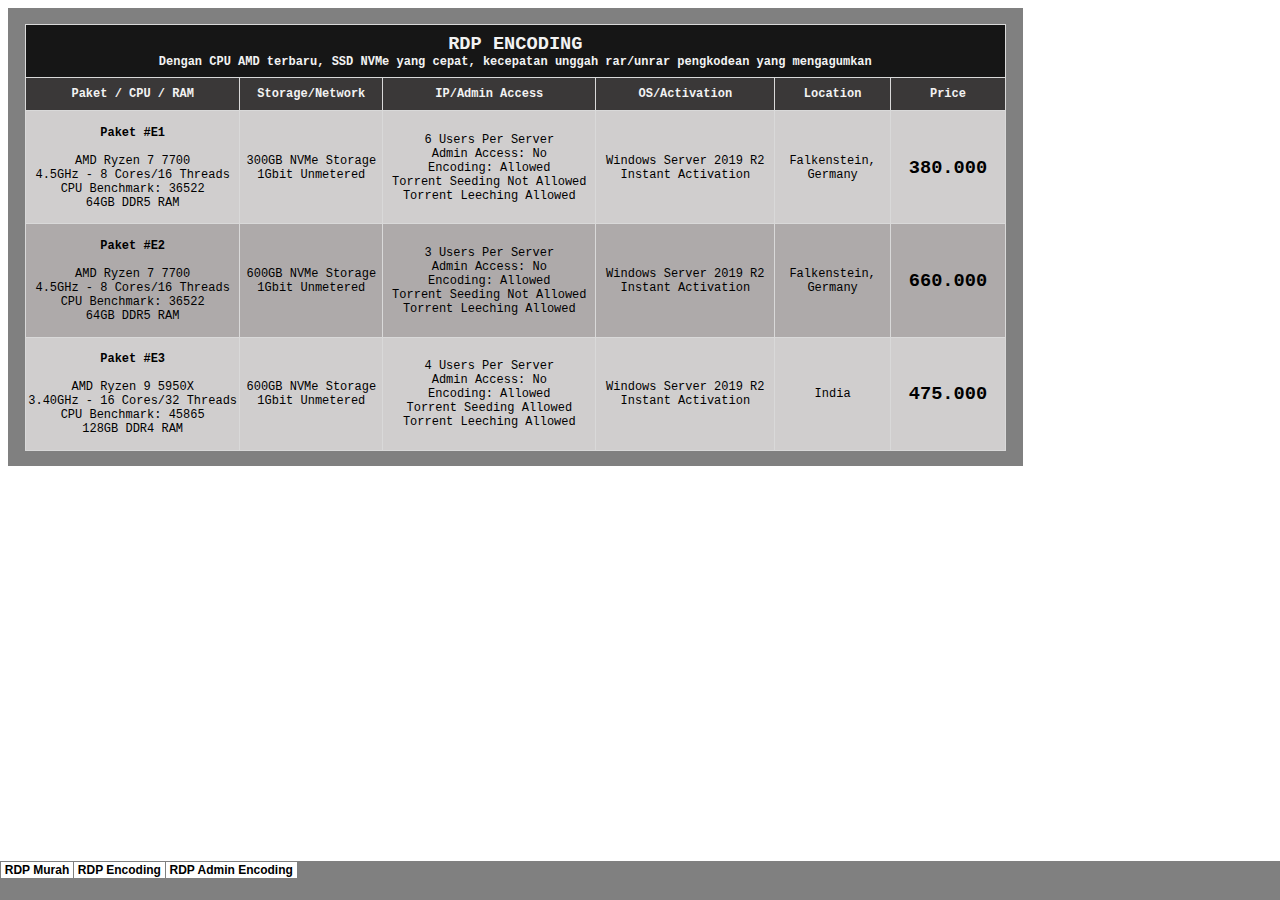
==== index_files/sheet003.html @ dc53bf33 "Add files via upload" ====
<html xmlns:o="urn:schemas-microsoft-com:office:office"
xmlns:x="urn:schemas-microsoft-com:office:excel"
xmlns="http://www.w3.org/TR/REC-html40">

<head>
<meta http-equiv=Content-Type content="text/html; charset=windows-1252">
<meta name=ProgId content=Excel.Sheet>
<meta name=Generator content="Microsoft Excel 15">
<link id=Main-File rel=Main-File href="../index.html">
<link rel=File-List href=filelist.xml>
<link rel=Stylesheet href=stylesheet.css>
<style>
<!--table
	{mso-displayed-decimal-separator:"\,";
	mso-displayed-thousand-separator:"\.";}
@page
	{margin:.75in 0in .75in .67in;
	mso-header-margin:.31in;
	mso-footer-margin:.31in;
	mso-page-orientation:landscape;}
-->
</style>
<![if !supportTabStrip]><script language="JavaScript">
<!--
function fnUpdateTabs()
 {
  if (parent.window.g_iIEVer>=4) {
   if (parent.document.readyState=="complete"
    && parent.frames['frTabs'].document.readyState=="complete")
   parent.fnSetActiveSheet(2);
  else
   window.setTimeout("fnUpdateTabs();",150);
 }
}

if (window.name!="frSheet")
 window.location.replace("../index.html");
else
 fnUpdateTabs();
//-->
</script>
<![endif]>
</head>

<body link="#0563C1" vlink="#954F72" class=xl65>

<table border=0 cellpadding=0 cellspacing=0 width=945 style='border-collapse:
 collapse;table-layout:fixed;width:709pt'>
 <col class=xl65 width=17 style='mso-width-source:userset;mso-width-alt:621;
 width:13pt'>
 <col class=xl65 width=215 style='mso-width-source:userset;mso-width-alt:7862;
 width:161pt'>
 <col class=xl65 width=130 style='mso-width-source:userset;mso-width-alt:4754;
 width:98pt'>
 <col class=xl65 width=184 style='mso-width-source:userset;mso-width-alt:6729;
 width:138pt'>
 <col class=xl65 width=151 style='mso-width-source:userset;mso-width-alt:5522;
 width:113pt'>
 <col class=xl65 width=116 style='mso-width-source:userset;mso-width-alt:4242;
 width:87pt'>
 <col class=xl65 width=115 style='mso-width-source:userset;mso-width-alt:4205;
 width:86pt'>
 <col class=xl65 width=17 style='mso-width-source:userset;mso-width-alt:621;
 width:13pt'>
 <tr height=16 style='height:12.0pt'>
  <td height=16 class=xl71 width=17 style='height:12.0pt;width:13pt'>&nbsp;</td>
  <td class=xl71 width=215 style='width:161pt'>&nbsp;</td>
  <td class=xl71 width=130 style='width:98pt'>&nbsp;</td>
  <td class=xl71 width=184 style='width:138pt'>&nbsp;</td>
  <td class=xl71 width=151 style='width:113pt'>&nbsp;</td>
  <td class=xl71 width=116 style='width:87pt'>&nbsp;</td>
  <td class=xl71 width=115 style='width:86pt'>&nbsp;</td>
  <td class=xl71 width=17 style='width:13pt'>&nbsp;</td>
 </tr>
 <tr height=53 style='mso-height-source:userset;height:39.95pt'>
  <td height=53 class=xl71 style='height:39.95pt'>&nbsp;</td>
  <td colspan=6 class=xl74 width=911 style='width:683pt'>RDP ADMIN
  ENCODING<br>
    <font class="font10">Dengan akses admin penuh, izin penyandian, pengguna
  tunggal, jaringan 5Gbit</font></td>
  <td class=xl71>&nbsp;</td>
 </tr>
 <tr height=33 style='mso-height-source:userset;height:24.95pt'>
  <td height=33 class=xl71 style='height:24.95pt'>&nbsp;</td>
  <td class=xl70 style='border-top:none'>Paket / CPU / RAM</td>
  <td class=xl70 style='border-top:none;border-left:none'>Storage/Network</td>
  <td class=xl70 style='border-top:none;border-left:none'>IP/Admin Access</td>
  <td class=xl70 style='border-top:none;border-left:none'>OS/Activation</td>
  <td class=xl70 style='border-top:none;border-left:none'>Location</td>
  <td class=xl70 style='border-top:none;border-left:none'>Price</td>
  <td class=xl71>&nbsp;</td>
 </tr>
 <tr height=160 style='mso-height-source:userset;height:120.0pt'>
  <td height=160 class=xl71 style='height:120.0pt'>&nbsp;</td>
  <td class=xl66 width=215 style='border-top:none;width:161pt'><font
  class="font9">Paket #AE1</font><font class="font6"><br>
    <br>
    Based On: Virtual Private Server<br>
    Dedicated Resources<br>
    ( CPU|RAM|Disk )<br>
    4x 2.7GHz vCore<br>
    8GB DDR4 RAM<br>
    CPU-Benchmark: 9488</font></td>
  <td class=xl66 width=130 style='border-top:none;border-left:none;width:98pt'>100GB
  NVMe SSD<br>
    5Gbit Network<br>
    35TB Bandwidth</td>
  <td class=xl66 width=184 style='border-top:none;border-left:none;width:138pt'>Full
  Admin Access: Yes<br>
    Encoding: Allowed<br>
    1 User Per Vps Only</td>
  <td class=xl66 width=151 style='border-top:none;border-left:none;width:113pt'>All
  Windows<br>
    Instant Activation</td>
  <td class=xl66 width=116 style='border-top:none;border-left:none;width:87pt'>Amsterdam,
  NL</td>
  <td class=xl67 style='border-top:none;border-left:none'>290.000</td>
  <td class=xl71>&nbsp;</td>
 </tr>
 <tr height=160 style='mso-height-source:userset;height:120.0pt'>
  <td height=160 class=xl71 style='height:120.0pt'>&nbsp;</td>
  <td class=xl68 width=215 style='width:161pt'><font class="font9">Paket #AE2</font><font
  class="font6"><br>
    <br>
    Based On: Virtual Private Server<br>
    Dedicated Resources<br>
    ( CPU|RAM|Disk )<br>
    8x 2.7GHz vCore<br>
    12GB DDR4 RAM<br>
    CPU-Benchmark: 18117</font></td>
  <td class=xl68 width=130 style='border-left:none;width:98pt'>200GB NVMe
  SSD<br>
    5Gbit Network<br>
    35TB Bandwidth</td>
  <td class=xl68 width=184 style='border-left:none;width:138pt'>Full Admin
  Access: Yes<br>
    Encoding: Allowed<br>
    1 User Per Vps Only</td>
  <td class=xl68 width=151 style='border-left:none;width:113pt'>All
  Windows<br>
    Instant Activation</td>
  <td class=xl68 width=116 style='border-left:none;width:87pt'>Amsterdam, NL</td>
  <td class=xl69 style='border-left:none'>570.000</td>
  <td class=xl71>&nbsp;</td>
 </tr>
 <tr height=16 style='height:12.0pt'>
  <td height=16 class=xl71 style='height:12.0pt'>&nbsp;</td>
  <td class=xl71>&nbsp;</td>
  <td class=xl71>&nbsp;</td>
  <td class=xl71>&nbsp;</td>
  <td class=xl71>&nbsp;</td>
  <td class=xl71>&nbsp;</td>
  <td class=xl71>&nbsp;</td>
  <td class=xl71>&nbsp;</td>
 </tr>
 <![if supportMisalignedColumns]>
 <tr height=0 style='display:none'>
  <td width=17 style='width:13pt'></td>
  <td width=215 style='width:161pt'></td>
  <td width=130 style='width:98pt'></td>
  <td width=184 style='width:138pt'></td>
  <td width=151 style='width:113pt'></td>
  <td width=116 style='width:87pt'></td>
  <td width=115 style='width:86pt'></td>
  <td width=17 style='width:13pt'></td>
 </tr>
 <![endif]>
</table>

</body>

</html>
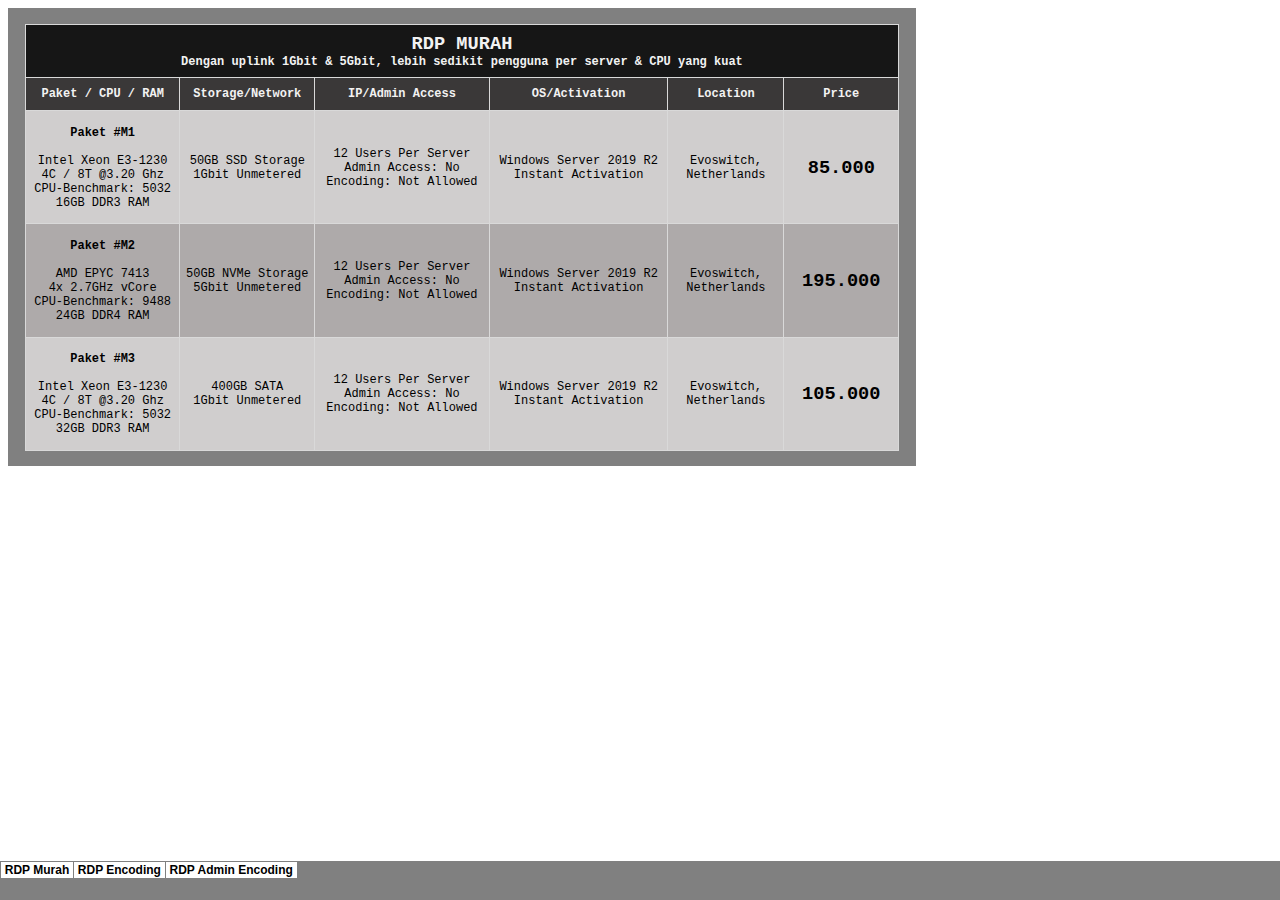
==== commit 0be27f88: "Add files via upload" ====
--- a/index_files/sheet003.html
+++ b/index_files/sheet003.html
@@ -1,4 +1,5 @@
-<html xmlns:o="urn:schemas-microsoft-com:office:office"
+<html xmlns:v="urn:schemas-microsoft-com:vml"
+xmlns:o="urn:schemas-microsoft-com:office:office"
 xmlns:x="urn:schemas-microsoft-com:office:excel"
 xmlns="http://www.w3.org/TR/REC-html40">
 
